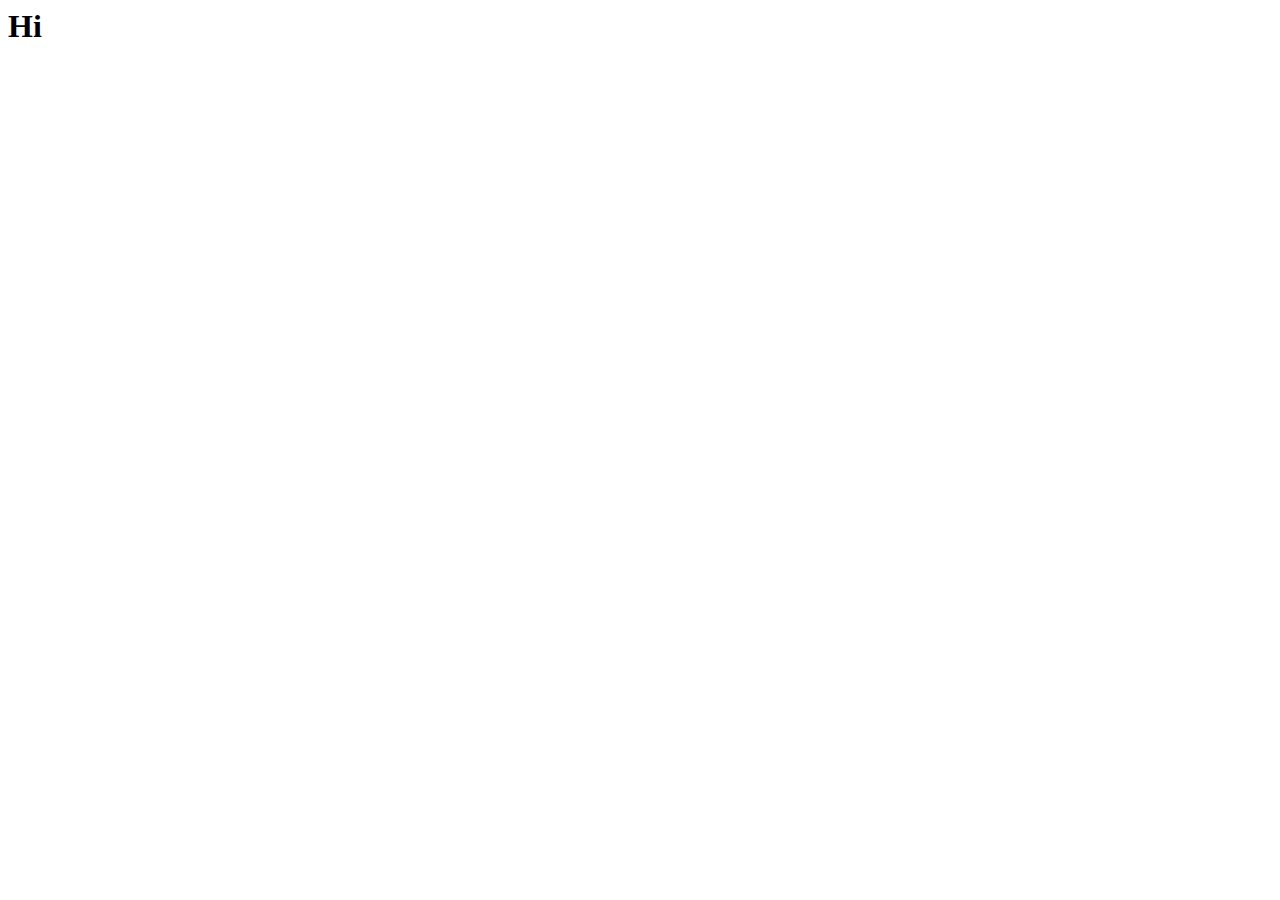
==== index.html @ d52037b2 "Rename final-project.html to index.html" ====
<html>
    <head>
        <h1>Hi</h1>
    <script src="https://d3js.org/d3.v5.min.js"></script>
   
    </head>
<div> 
    <svg id="graph1"></svg>
     <script src = "Project.js"></script>
</div>
</html>
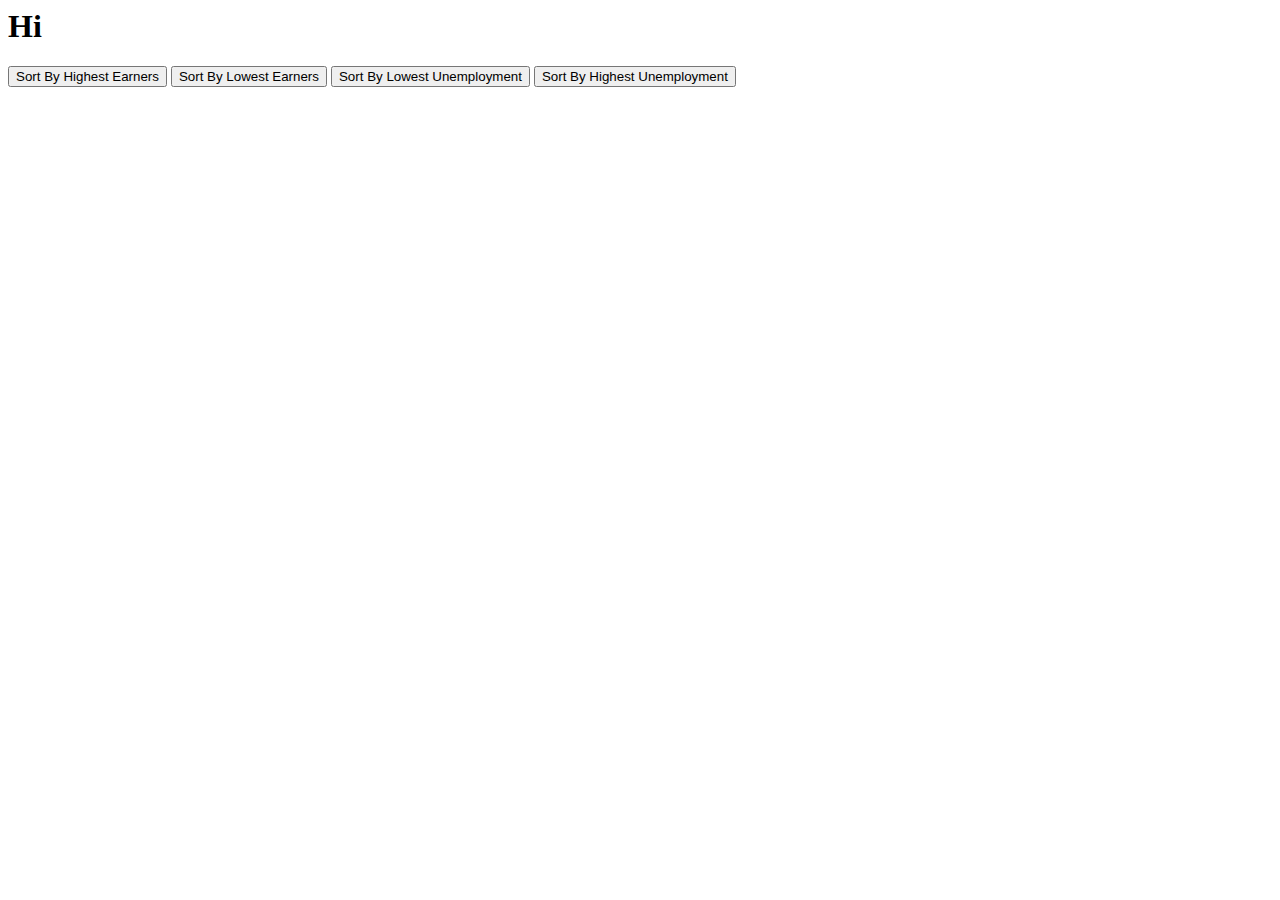
==== commit eb309bc4: "Add files via upload" ====
--- a/index.html
+++ b/index.html
@@ -2,10 +2,22 @@
     <head>
         <h1>Hi</h1>
     <script src="https://d3js.org/d3.v5.min.js"></script>
-   
+    <link href="Project.css" rel="stylesheet" type="text/css">
     </head>
+<body>
+    <button id="EarnersHigh">Sort By Highest Earners</button>
+    <button id="EarnersLow">Sort By Lowest Earners</button>
+    <button id="EmployedHigh">Sort By Lowest Unemployment</button>
+    <button id="EmployedLow">Sort By Highest Unemployment</button>
+
 <div> 
     <svg id="graph1"></svg>
      <script src = "Project.js"></script>
 </div>
+    
+<div id="tooltip" class="hidden">
+    <p><span id="value"></span></p>
+</div>
+    
+</body>
 </html>
--- a/Project.css
+++ b/Project.css
@@ -0,0 +1,24 @@
+#tooltip {
+ position: absolute;
+ width: 200px;
+ height: auto;
+ padding: 10px;
+ background-color: white;
+ -webkit-border-radius: 10px;
+ -moz-border-radius: 10px;
+ border-radius: 10px;
+ -webkit-box-shadow: 4px 4px 10px rgba(0, 0, 0, 0.4);
+ -moz-box-shadow: 4px 4px 10px rgba(0, 0, 0, 0.4);
+ box-shadow: 4px 4px 10px rgba(0, 0, 0, 0.4);
+ pointer-events: none;
+}
+
+#tooltip.hidden {
+ display: none;
+}
+
+#tooltip p {
+ margin: 0;
+ font-family: sans-serif;
+font-size: 16px;
+}